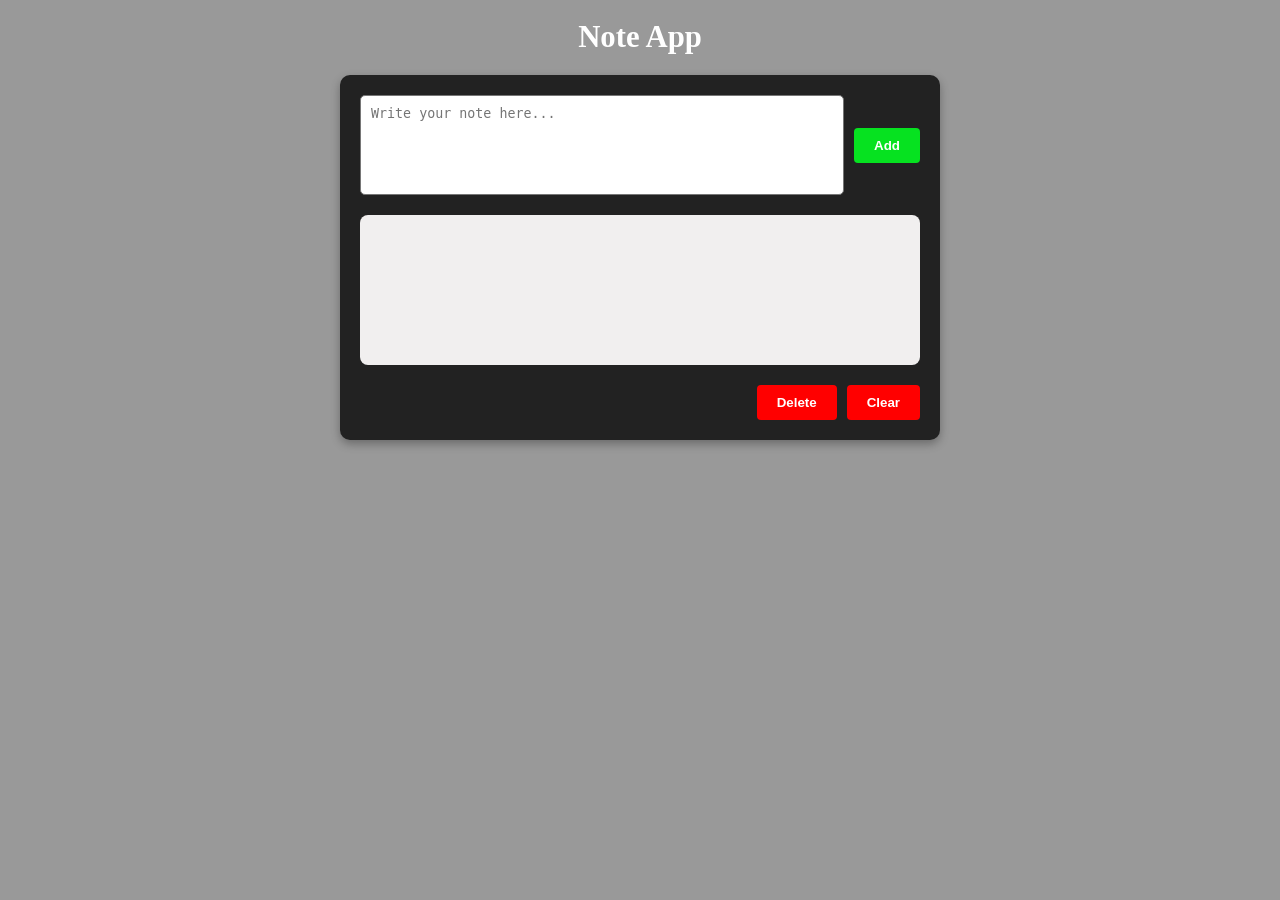
==== note.html @ 95a8897b "Updated" ====
<!DOCTYPE html>
<html lang="en">
<head>
   <meta charset="UTF-8">
   <meta name="viewport" content="width=device-width, initial-scale=1.0">
   <link rel="stylesheet" href="css/note.css">
   <title>Note_App</title>
</head>
<body>
   <h1>Note App</h1>
   <div class="container">
      <div class="wrapper">
         <div class="head">
            <textarea id="note" placeholder="Write your note here..."></textarea>
            <button id="add">Add</button>
         </div>
         <div class="result">
            <ul id="list"></ul>
         </div>
         <!-- Move actions here -->
         <div class="actions">
            <button id="delete">Delete</button>
            <button id="clear">Clear</button>
         </div>
      </div>
   </div>
   <script src="scripts/note.js"></script>
</body>
</html>
---- css/note.css ----
* {
   margin: 0;
   padding: 0;
   box-sizing: border-box;
   scroll-behavior: smooth;
}

body {
   font-size: 1.6em;
   font-weight: 700;
   background: #999;
}
h1 {
   text-align: center;
   font-size: 1.2em;
   font-weight: 700;
   color: #fff;
   margin: 20px 0;

}

.container {
   display: flex;
   justify-content: center;
   align-items: center;
   background: #999;
}

.wrapper {
   background: #222;
   padding: 20px;
   border-radius: 10px;
   box-shadow: 0 4px 10px rgba(0, 0, 0, 0.3);
   width: 100%;
   max-width: 600px;
   display: flex;
   flex-direction: column;
   gap: 20px;
   color: #fff;
}

.head {
   display: flex;
   gap: 10px;
   flex-wrap: wrap;
   align-items: center;
}

#note {
   flex: 1;
   height: 100px;
   padding: 10px;
   border-radius: 5px;
   resize: none;
}

#add {
   padding: 10px 20px;
   background: #06e220;
   border: none;
   color: #fff;
   font-weight: bold;
   cursor: pointer;
   border-radius: 4px;
}

.actions {
   display: flex;
   justify-content: flex-end;
   gap: 10px;
}

#delete, #clear {
   padding: 10px 20px;
   background: #f00;
   border: none;
   color: #fff;
   font-weight: bold;
   border-radius: 4px;
   cursor: pointer;
}

.result {
   background: #f1efef;
   padding: 20px;
   border-radius: 8px;
   min-height: 150px;
   overflow-y: auto;
   color: #000;
}
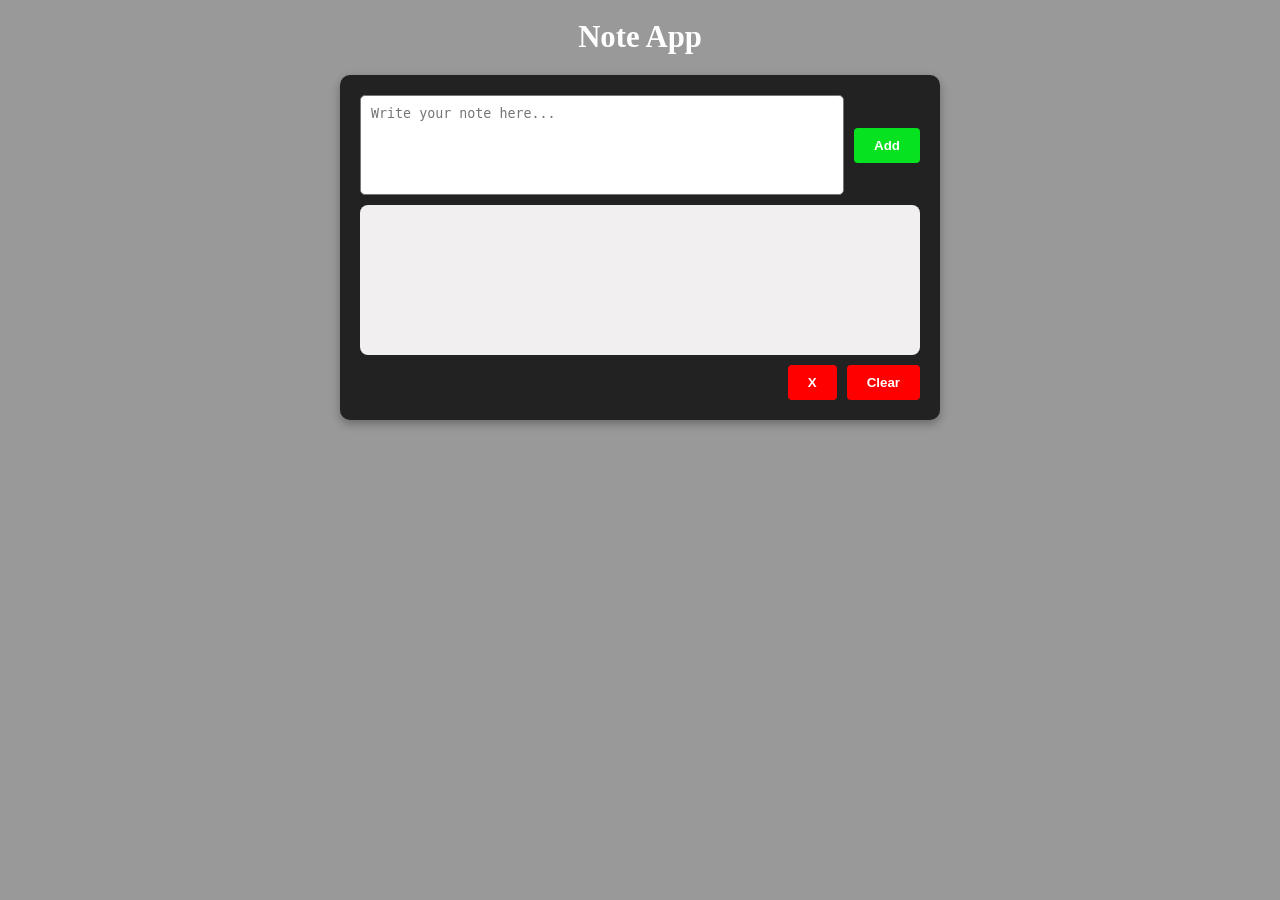
==== commit e35a0e21: "updated" ====
--- a/note.html
+++ b/note.html
@@ -19,7 +19,7 @@
          </div>
          <!-- Move actions here -->
          <div class="actions">
-            <button id="delete">Delete</button>
+            <button id="delete">X</button>
             <button id="clear">Clear</button>
          </div>
       </div>
--- a/css/note.css
+++ b/css/note.css
@@ -35,7 +35,7 @@
    max-width: 600px;
    display: flex;
    flex-direction: column;
-   gap: 20px;
+   gap: 10px;
    color: #fff;
 }
 
